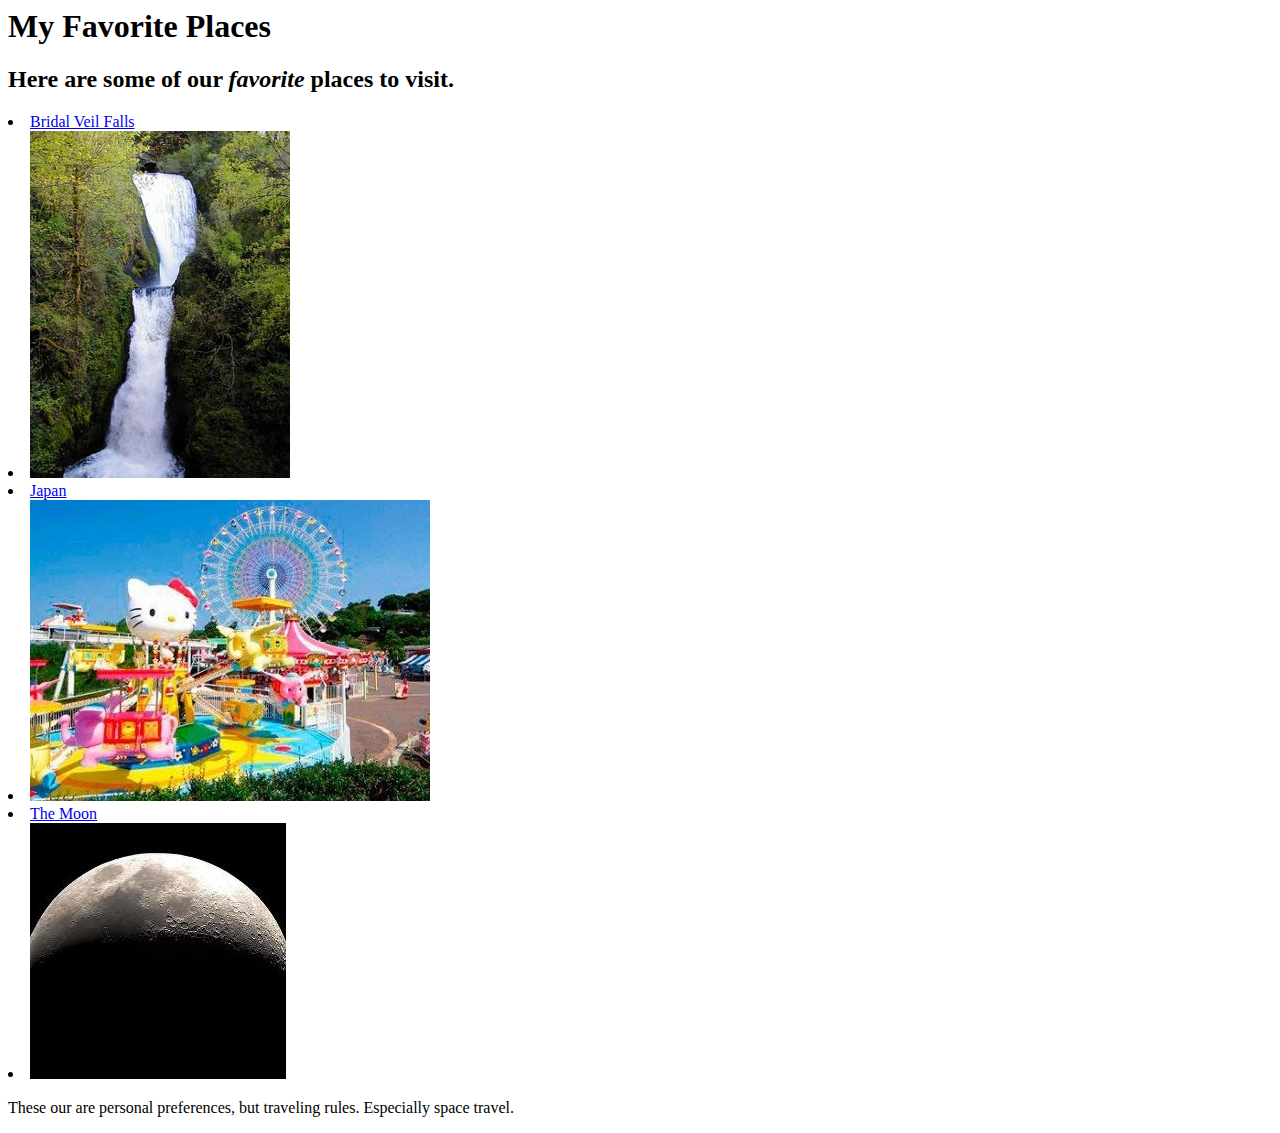
==== favorite-places.html @ e228ed57 "added initial HTML file favorite-places containing photos and text" ====
<DOCTYPE html>
    <html>
      <head>
        <title>Favorite Places</title>
      </head>
        <h1>My Favorite Places</h1>
        <h2>Here are some of our <em>favorite</em> places to visit.</h2>
    
        <u1>
            <li>
                <a href="https://oregonstateparks.org/index.cfm?do=parkPage.dsp_parkPage&parkId=107">Bridal Veil Falls</a>
            <li><img src="img/bridalveil.jpg" alt="bridal veil falls"></li>
            <li><a href="https://en.puroland.jp/">Japan</a></li>
            <li><img src="img/japan.jpg" alt="Japan"></li>
            <li><a href="https://www.nasa.gov/">The Moon</a></li>
            <li><img src="img/moon.jpg" alt="the moon"></li>
        </u1>
    
        <p>These our are personal preferences, but traveling rules. 
            Especially space travel.</p>
    
    </body>
    </html>
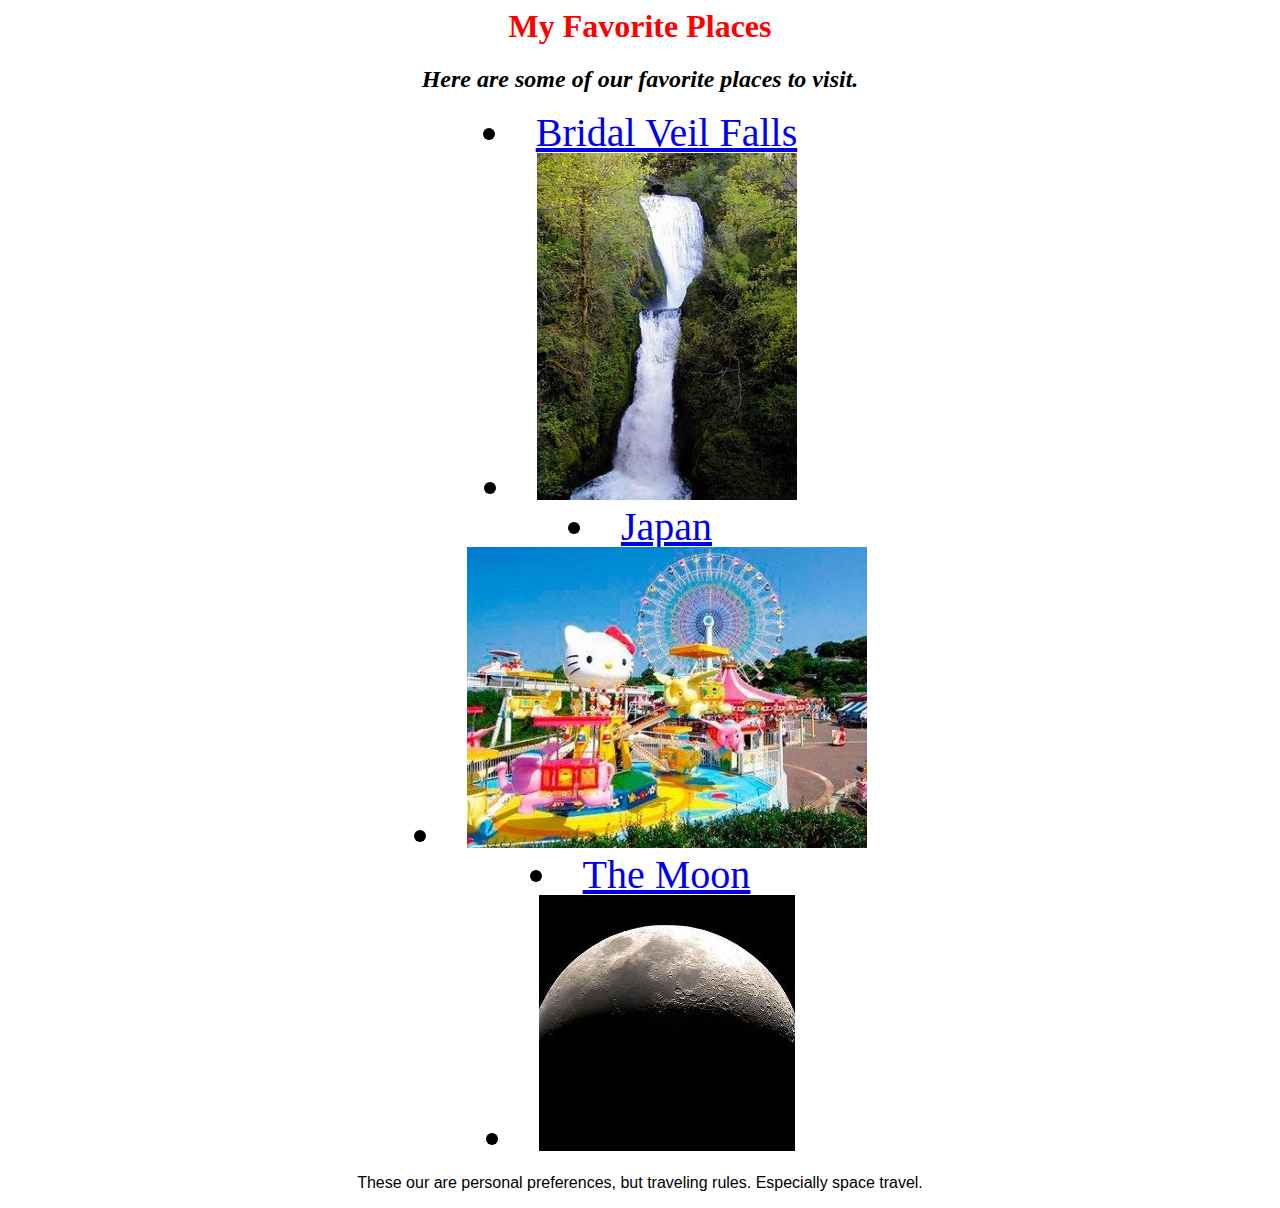
==== commit ff7faaf5: "added CSS styles for favorite-places" ====
--- a/favorite-places.html
+++ b/favorite-places.html
@@ -1,6 +1,7 @@
 <DOCTYPE html>
     <html>
       <head>
+        <link href="css/placesstyles.css" rel="stylesheet" type="text/css">
         <title>Favorite Places</title>
       </head>
         <h1>My Favorite Places</h1>
--- a/css/placesstyles.css
+++ b/css/placesstyles.css
@@ -0,0 +1,21 @@
+h1 {
+    color: red;
+    text-align: center;
+}
+
+h2 {
+    font-style: italic;
+    text-align: center;
+}
+
+
+li {
+    text-align: center;
+    font-size: 40px;
+    line-height: 40px;
+}
+
+p {
+    text-align: center;
+    font-family: sans-serif;
+}
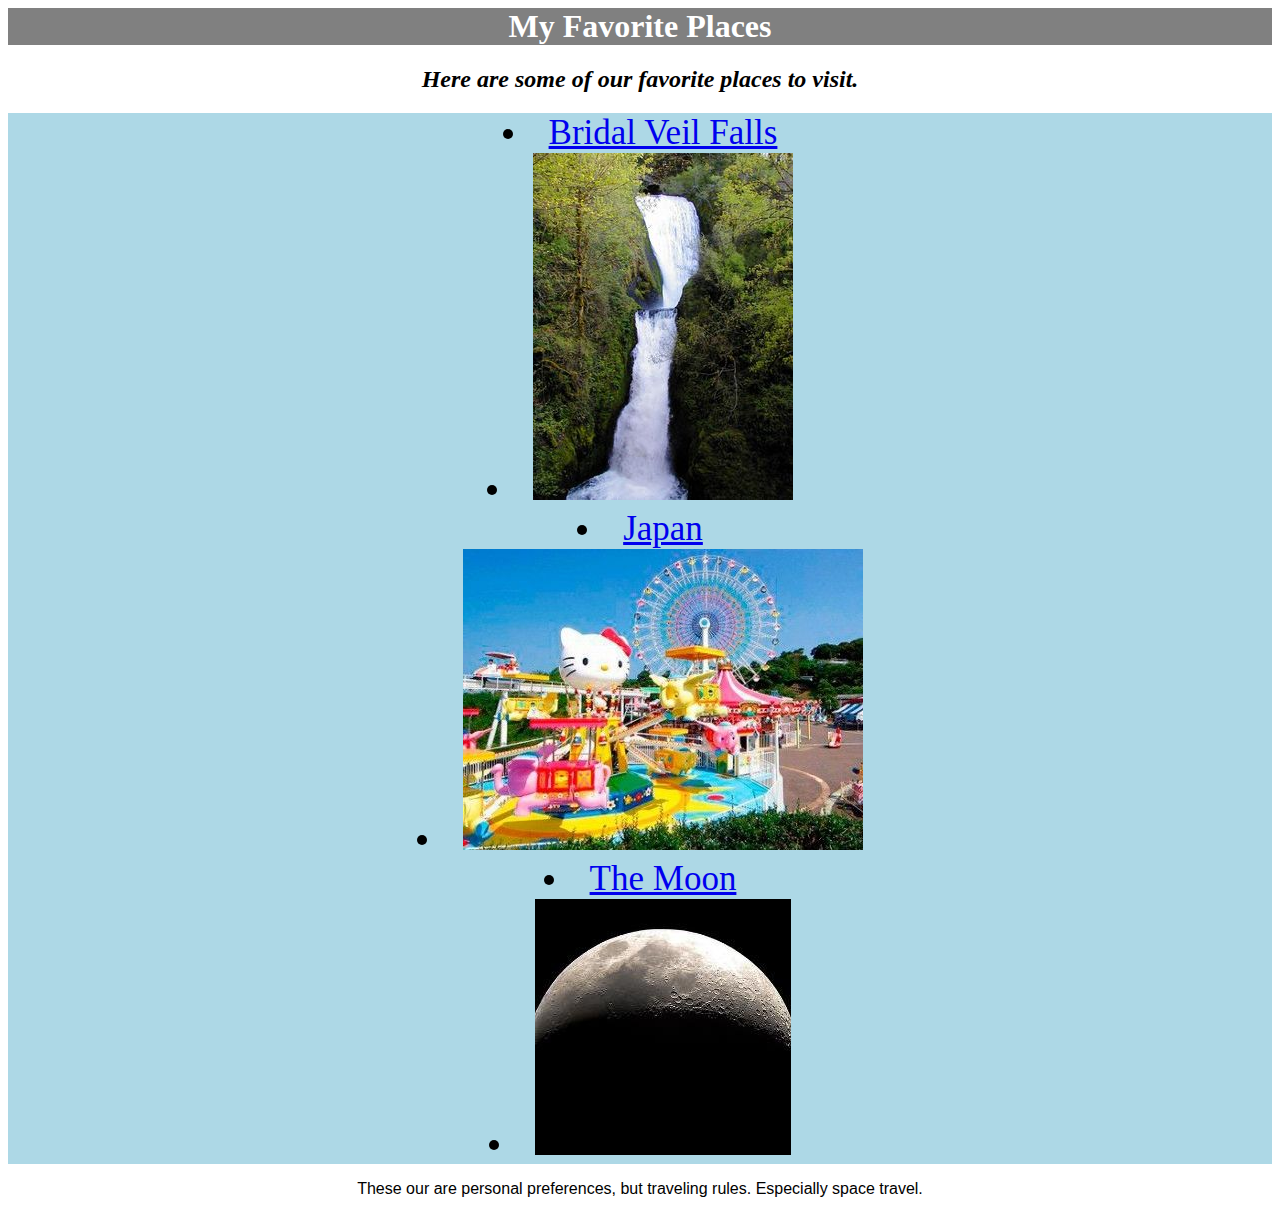
==== commit 4f31cea3: "Added new CSS, including changing font color and background color. Applied CSS to my-first-web page " ====
--- a/favorite-places.html
+++ b/favorite-places.html
@@ -1,7 +1,7 @@
 <DOCTYPE html>
     <html>
       <head>
-        <link href="css/placesstyles.css" rel="stylesheet" type="text/css">
+        <link href="css/styles2.css" rel="stylesheet" type="text/css">
         <title>Favorite Places</title>
       </head>
         <h1>My Favorite Places</h1>
--- a/css/styles2.css
+++ b/css/styles2.css
@@ -0,0 +1,26 @@
+h1 {
+    background-color: gray;
+    color: white;
+    font-family: cursive;
+    text-align: center;
+}
+
+h2 {
+    font-family: cursive;
+    font-style: italic;
+    text-align: center;
+}
+
+
+li {
+    background-color: lightblue;
+    text-align: center;
+    font-family: cursive;
+    font-size: 35px;
+    line-height: 40px;
+}
+
+p {
+    text-align: center;
+    font-family: sans-serif;
+}